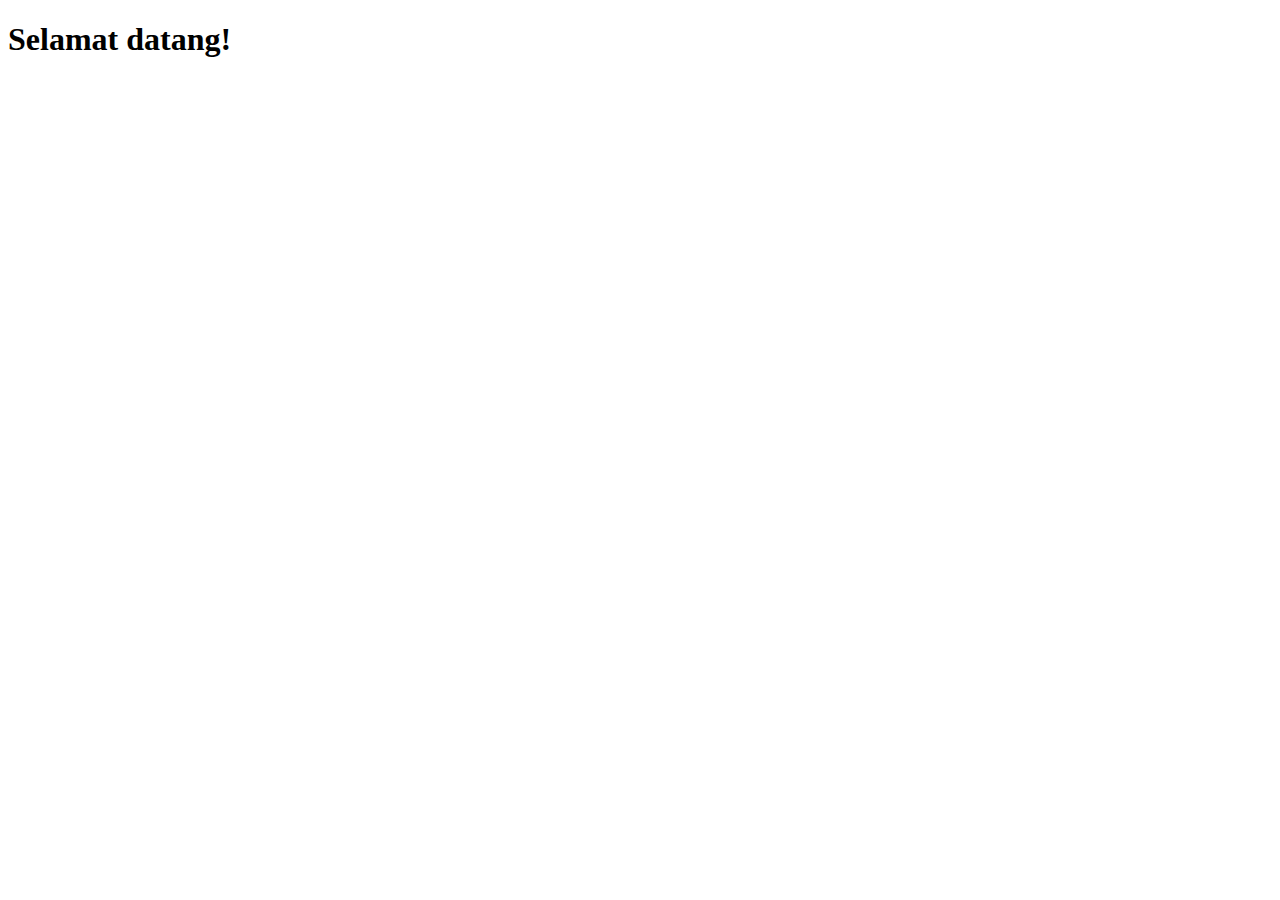
==== src/main/resources/templates/home/index.html @ 69d2503f "First commit" ====
<!DOCTYPE html>
<html lang="en">
<head>
    <meta charset="UTF-8">
    <meta http-equiv="X-UA-Compatible" content="IE=edge">
    <meta name="viewport" content="width=device-width, initial-scale=1.0">
    <title>Alif's Webpage</title>
</head>
<body>
    <h1>Selamat datang!</h1>
</body>
</html>
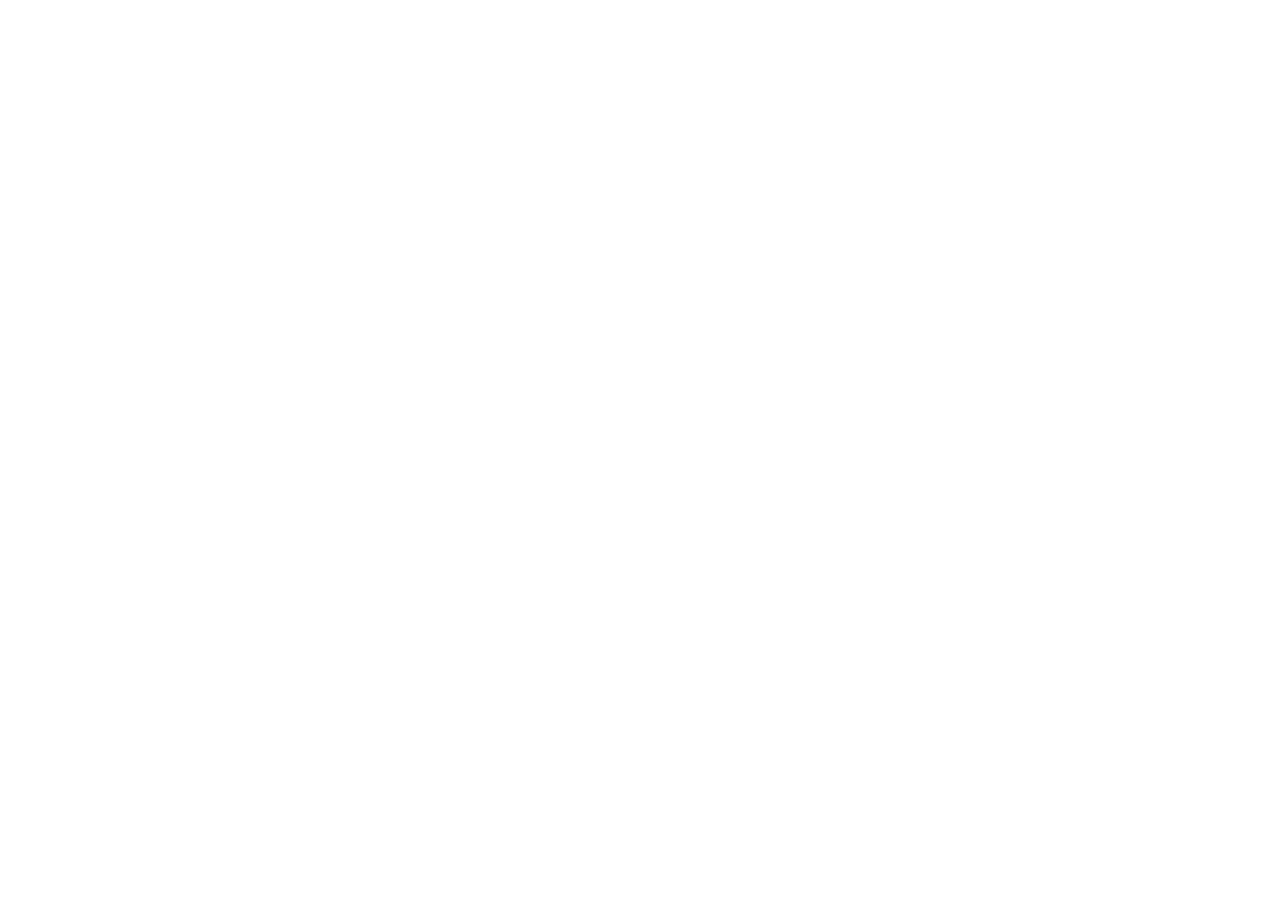
==== commit 2f473234: "Add home page" ====
--- a/src/main/resources/templates/home/index.html
+++ b/src/main/resources/templates/home/index.html
@@ -1,12 +1,15 @@
 <!DOCTYPE html>
 <html lang="en">
 <head>
-    <meta charset="UTF-8">
-    <meta http-equiv="X-UA-Compatible" content="IE=edge">
-    <meta name="viewport" content="width=device-width, initial-scale=1.0">
-    <title>Alif's Webpage</title>
+  <meta charset="UTF-8">
+  <meta name="viewport" content="width=device-width, initial-scale=1.0">
+  <header th:insert="home/navbar :: navbar-css"></header>
+  <link th:href="@{/home/styles-index.css}" rel="stylesheet" />
+  <title>Alif's Webpage: Welcome!</title>
 </head>
 <body>
-    <h1>Selamat datang!</h1>
+    <div th:insert="home/navbar :: navbar"></div>
+
+
 </body>
-</html>+</html>
